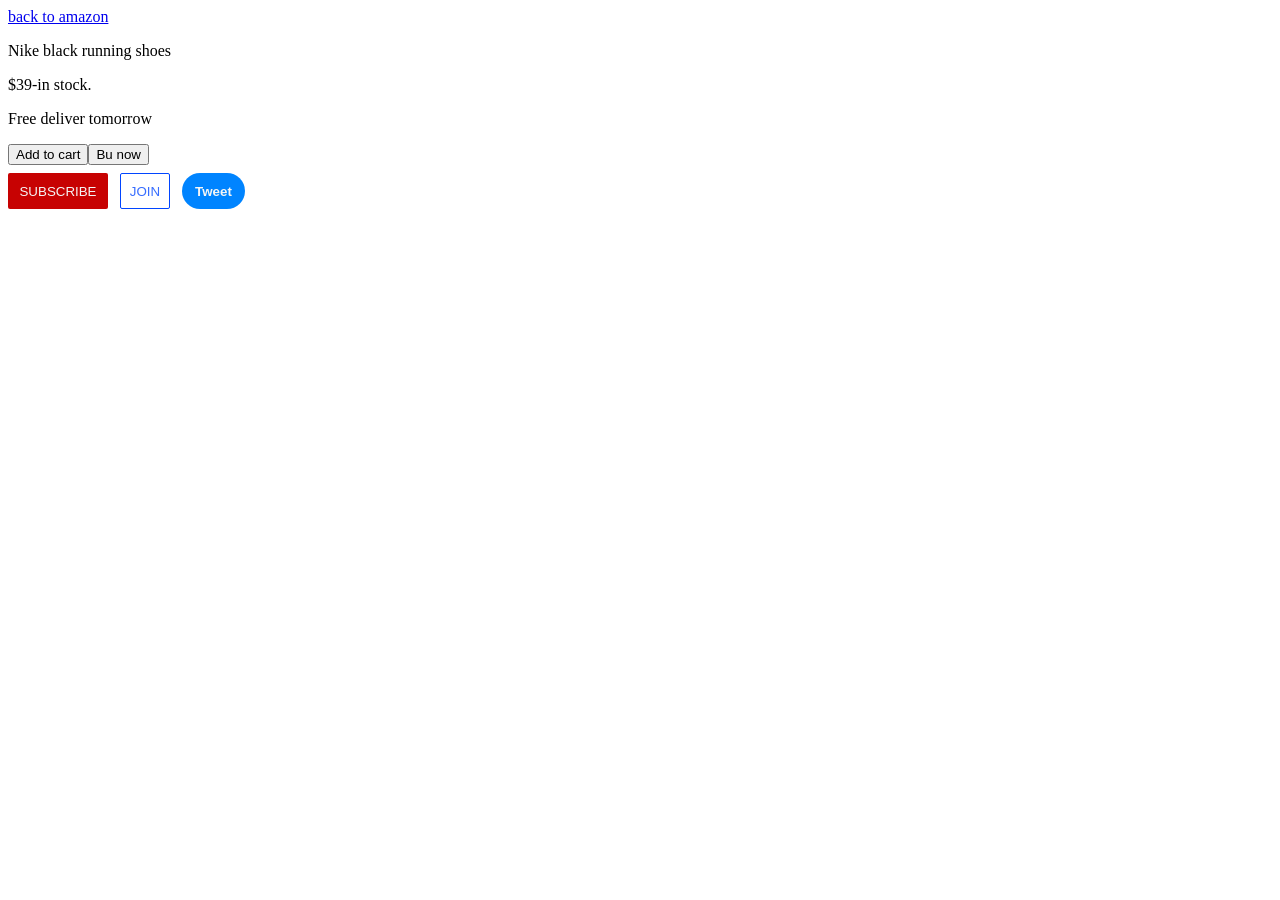
==== simonerpractice1.html @ de206422 "supersimpledev er practice of css basics" ====
<html>
    <a href="amazon.com" target="_blank">back to amazon</a>
    <p>Nike black running shoes</p>
    <p>$39-in stock.</p>
     <p>Free deliver tomorrow</p>

<head>
    <button>Add to cart</button><button>Bu now</button>
    <br>
    <style>
        .subscribe-button {
            background-color: rgb(199, 2, 2);
            color:whitesmoke;
            border: none;
            border-radius: 2px;
            height: 36px;
            width: 100px;
            cursor:pointer;
        }
        .join-button {
                cursor:pointer;
                background-color: rgb(255, 255, 255);
                color:rgb(55, 109, 255);
                border: 1 px;
                border-color: rgb(1, 69, 255);
                border-radius: 5px;
                border-style: solid;
                border-width: 1px;  
                height:36px;
                width:50px;
                margin:8px;
                border-radius:2px;

        }
        
        .tweet-button{
            background-color: rgb(0, 132, 255);
            color:whitesmoke;
            border:none;
            height:36px;
            width:63px;
            border-radius:100px;
            cursor:pointer;
            font-weight: bold;

        }
        

    </style>
    <button class="subscribe-button">
        SUBSCRIBE
    </button>
    <button class="join-button">
        JOIN
    </button>
    <button class="tweet-button">
            Tweet
    </button>

</head>
</html>
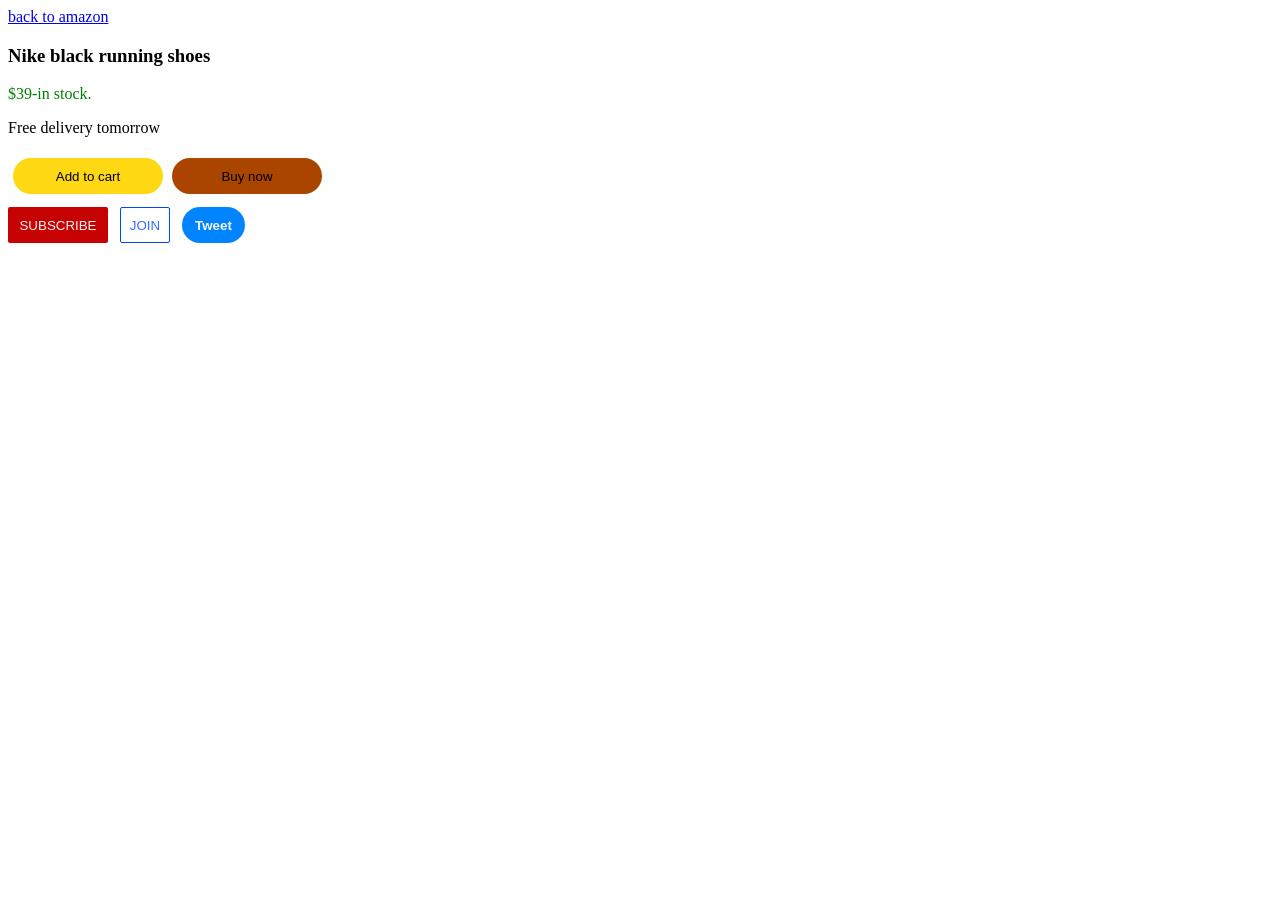
==== commit b6307b8c: "halka stle korlam" ====
--- a/simonerpractice1.html
+++ b/simonerpractice1.html
@@ -1,13 +1,38 @@
 <html>
     <a href="amazon.com" target="_blank">back to amazon</a>
-    <p>Nike black running shoes</p>
-    <p>$39-in stock.</p>
-     <p>Free deliver tomorrow</p>
+    <h3>Nike black running shoes</h3>
+    <p class="stock">$39-in stock.</p>
+     <p>Free delivery tomorrow</p>
 
 <head>
-    <button>Add to cart</button><button>Bu now</button>
+    <button class="add">
+        Add to cart
+    </button>
+    <button class="kino">
+        Buy now
+    </button>
     <br>
     <style>
+        .stock{
+            color:green;
+        }
+        .kino {
+                background-color: rgb(170, 69, 0);
+                height: 36px;
+                width:150px;
+                border:none;
+                border-radius:80px;
+                cursor:pointer;
+        }
+        .add{
+            background-color: rgb(255, 216, 20);
+                margin:5px;
+                height: 36px;
+                width:150px;
+                border:none;
+                border-radius:80px;
+                cursor:pointer;
+        }
         .subscribe-button {
             background-color: rgb(199, 2, 2);
             color:whitesmoke;
